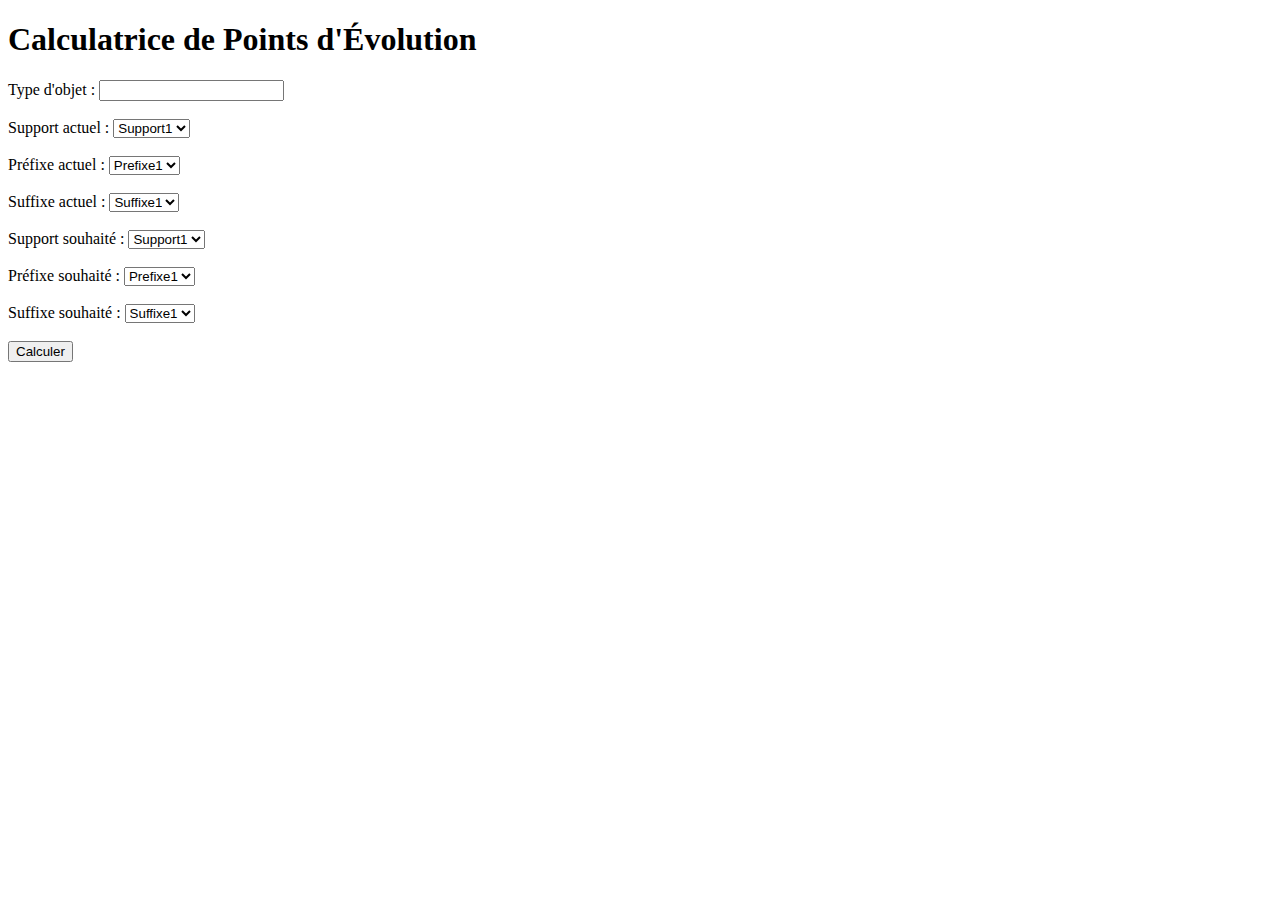
==== Forge_de_Kain_v3.html @ f3790f50 "Init" ====
<!DOCTYPE html>
<html lang="fr">
<head>
    <meta charset="UTF-8">
    <meta name="viewport" content="width=device-width, initial-scale=1.0">
    <title>Calculatrice de Points d'Évolution</title>
    <script src="script.js" defer></script>
</head>
<body>
    <h1>Calculatrice de Points d'Évolution</h1>
    <form>
        <label for="type">Type d'objet :</label>
        <input type="text" id="type" name="type"><br><br>

        <label for="supportActuel">Support actuel :</label>
        <select id="supportActuel" name="supportActuel">
            <option value="0">Support1</option>
            <option value="1">Support2</option>
            <option value="2">Support3</option>
        </select><br><br>

        <label for="prefixeActuel">Préfixe actuel :</label>
        <select id="prefixeActuel" name="prefixeActuel">
            <option value="0">Prefixe1</option>
            <option value="1">Prefixe2</option>
            <option value="2">Prefixe3</option>
        </select><br><br>

        <label for="suffixeActuel">Suffixe actuel :</label>
        <select id="suffixeActuel" name="suffixeActuel">
            <option value="0">Suffixe1</option>
            <option value="1">Suffixe2</option>
            <option value="2">Suffixe3</option>
        </select><br><br>

        <label for="supportSouhaite">Support souhaité :</label>
        <select id="supportSouhaite" name="supportSouhaite">
            <option value="0">Support1</option>
            <option value="1">Support2</option>
            <option value="2">Support3</option>
        </select><br><br>

        <label for="prefixeSouhaite">Préfixe souhaité :</label>
        <select id="prefixeSouhaite" name="prefixeSouhaite">
            <option value="0">Prefixe1</option>
            <option value="1">Prefixe2</option>
            <option value="2">Prefixe3</option>
        </select><br><br>

        <label for="suffixeSouhaite">Suffixe souhaité :</label>
        <select id="suffixeSouhaite" name="suffixeSouhaite">
            <option value="0">Suffixe1</option>
            <option value="1">Suffixe2</option>
            <option value="2">Suffixe3</option>
        </select><br><br>

        <button type="button" id="calculer">Calculer</button>
    </form>
    <div id="resultat"></div>
</body>
</html>
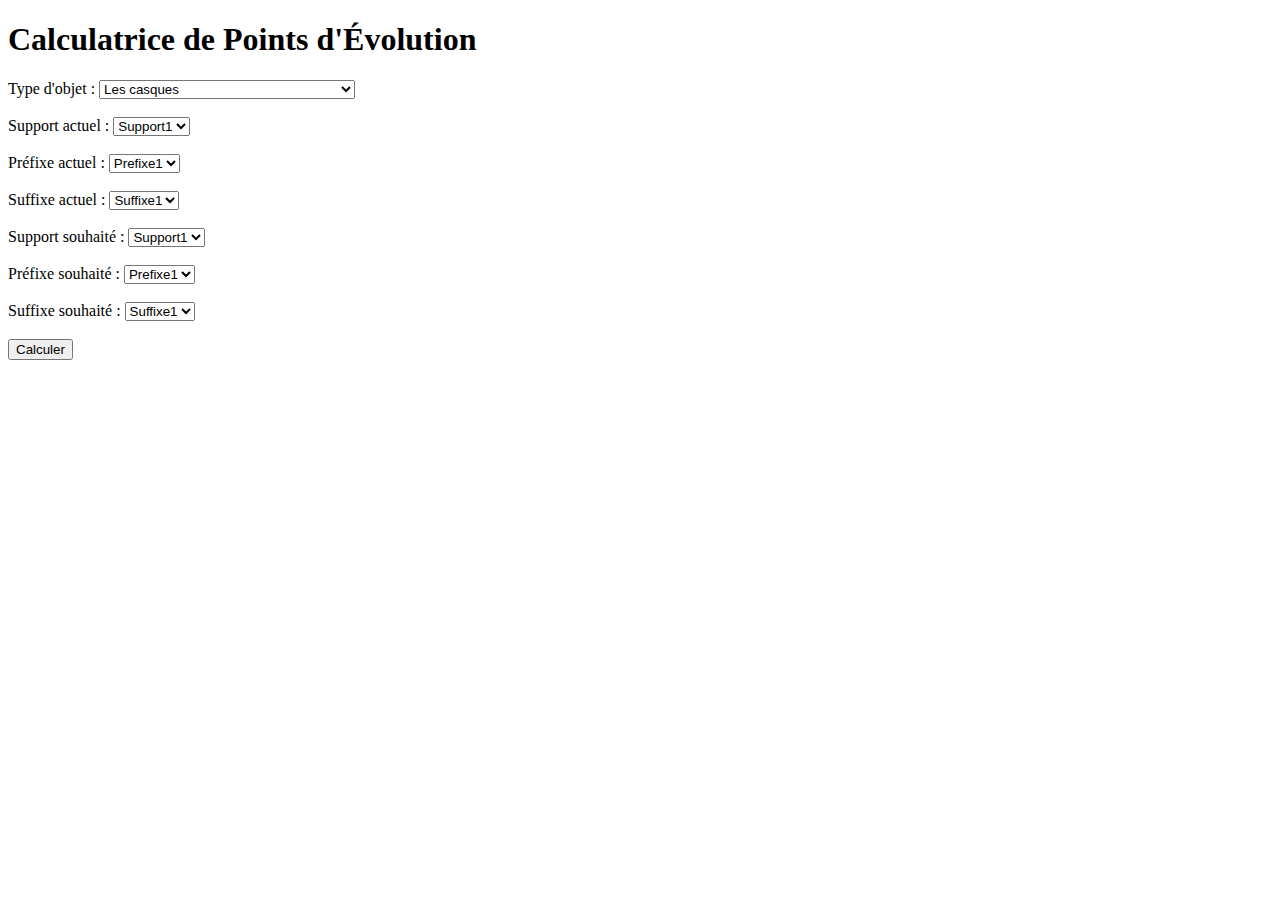
==== commit 733eeb29: "data v1 début" ====
--- a/Forge_de_Kain_v3.html
+++ b/Forge_de_Kain_v3.html
@@ -10,7 +10,18 @@
     <h1>Calculatrice de Points d'Évolution</h1>
     <form>
         <label for="type">Type d'objet :</label>
-        <input type="text" id="type" name="type"><br><br>
+        <select id="type" name="type">
+            <option value="1">Les casques</option>
+            <option value="2">Les armures</option>
+            <option value="3">Les pantalons</option>
+            <option value="4">Les amulettes</option>
+            <option value="5">Les anneaux</option>
+            <option value="6">Les armes à feu à 1 main</option>
+            <option value="7">Les armes à feu à 2 mains</option>
+            <option value="8">Les Armes À Distance</option>
+            <option value="9">Les armes de Corps À Corps à 1 Main</option>
+            <option value="10">Les armes de Corps À Corps à 2 Mains</option>
+        </select><br><br>
 
         <label for="supportActuel">Support actuel :</label>
         <select id="supportActuel" name="supportActuel">
